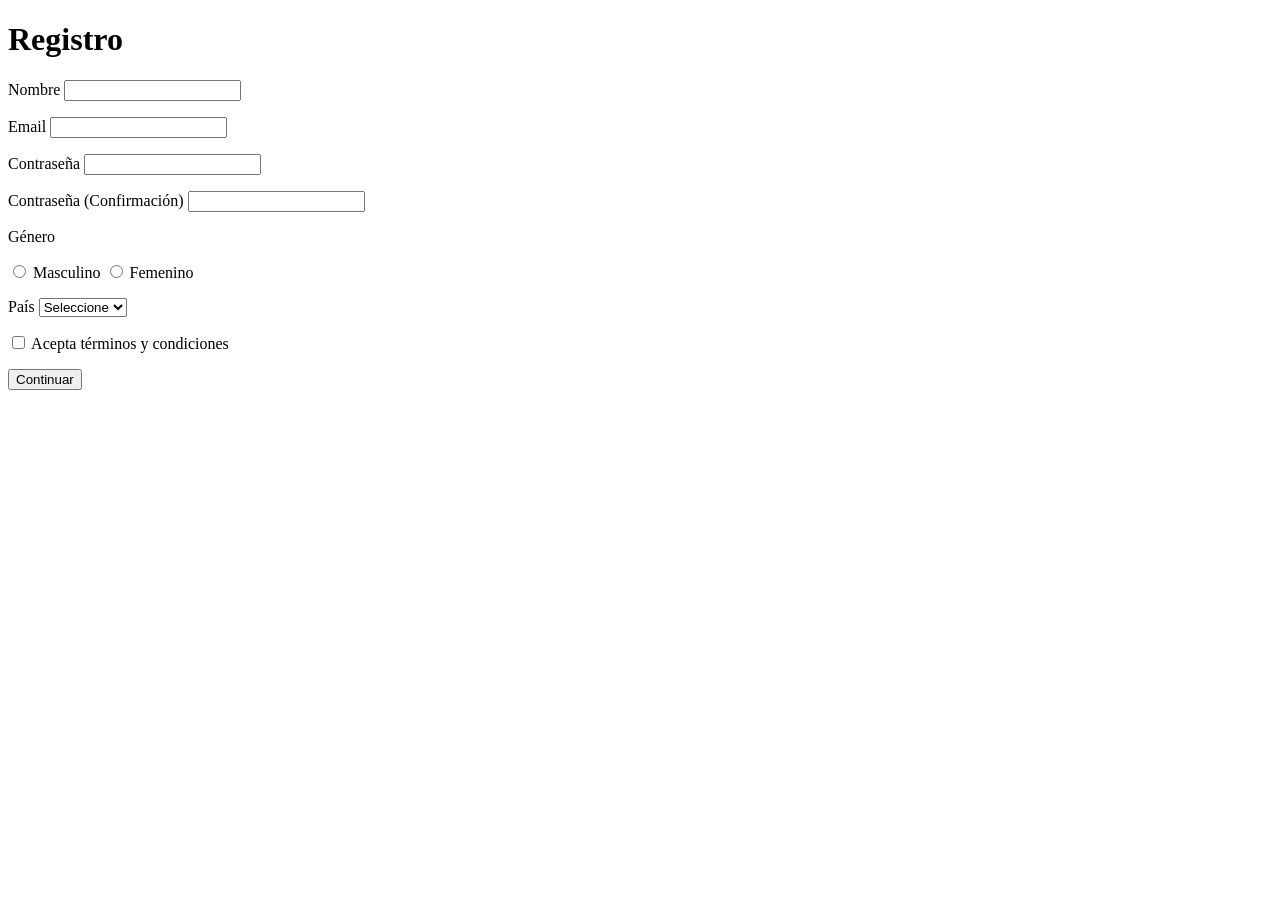
==== JAVASCRIPT/Formularios/index.html @ 073230af "pr" ====
<!DOCTYPE html>
<html lang="en">

<head>
  <meta charset="UTF-8">
  <meta name="viewport" content="width=device-width, initial-scale=1.0">
  <meta http-equiv="X-UA-Compatible" content="ie=edge">
  <title>Ejemplo</title>

  <style>
    .error {
      color: red
    }
  </style>
</head>

<body>
  <h1>Registro</h1>
  <form action="" >
    <p>
      <label>Nombre</label>
      <input type="text" name="nombre" id="nombre">
      <span id="errorNombre" class="error"></span>
    </p>
    <p>
      <label>Email</label>
      <input type="text" name="email" id="email">
    </p>
    <p>
      <label>Contraseña</label>
      <input type="password" name="contrasena" id="contrasena">
    </p>
    <p>
      <label>Contraseña (Confirmación)</label>
      <input type="password" name="confirmacion" id="confirmacion">
    </p>

    <p>
      <p>Género</p>
      <input type="radio" name="genero" id="m" value="m">
      <label for="m">Masculino</label>
      <input type="radio" name="genero" id="f" value="f">
      <label for="f">Femenino</label>
    </p>

    <p>
      <label>País</label>
      <select name="pais" id="pais">
        <option value="">Seleccione</option>
        <option value="1">Colombia</option>
        <option value="2">Brasil</option>
        <option value="3">México</option>
      </select>
    </p>

    <p>
      <label for="terminos">
        <input type="checkbox" name="terminos" id="terminos" value="acepta"> Acepta términos y condiciones</label>
    </p>

    <p>
      <input type="submit" value="Continuar" onclick="return validar(this.form)">
    </p>


  </form>

  <script src="./javascripts/validacion.js"></script>
</body>

</html>
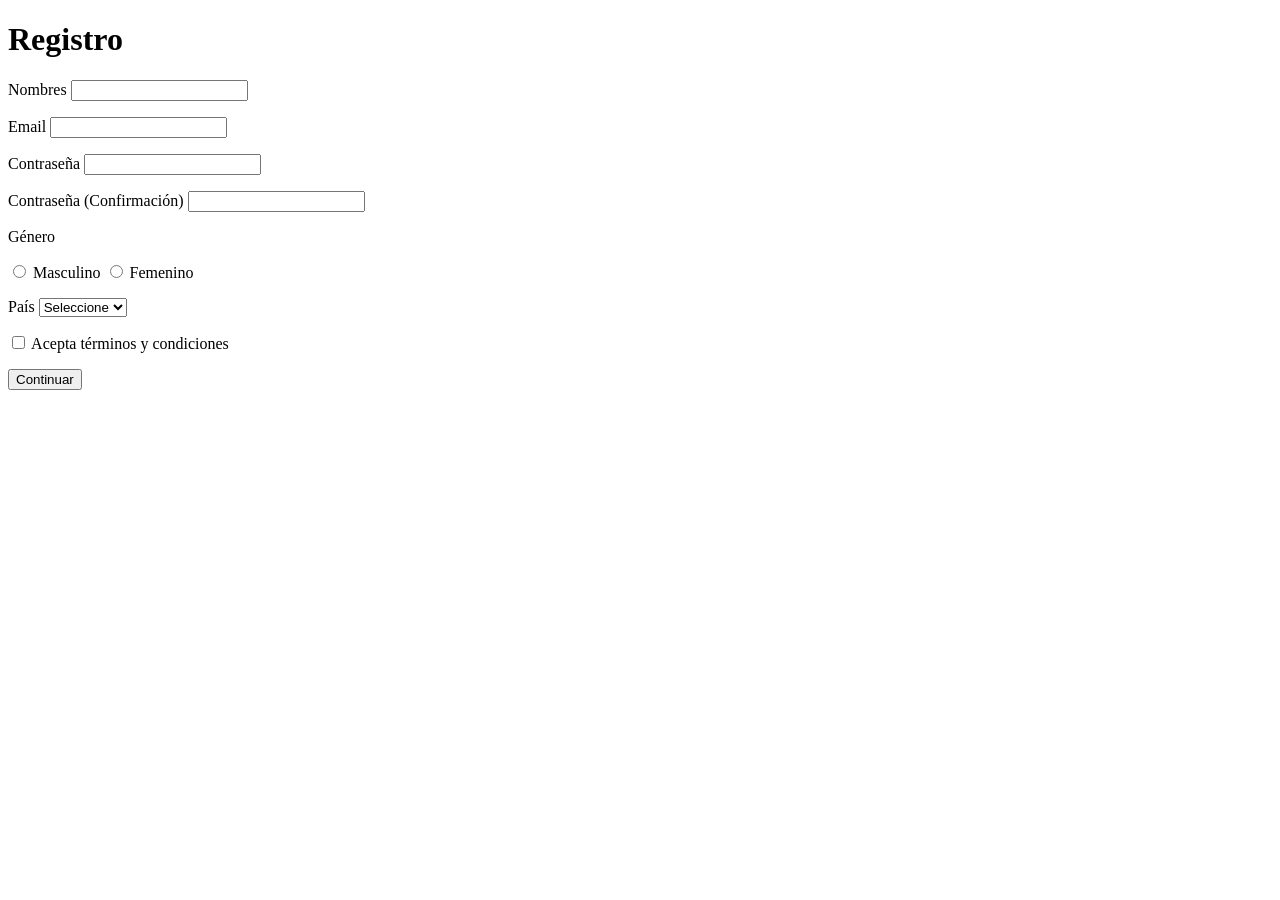
==== commit 073625b7: "formulariosOK" ====
--- a/JAVASCRIPT/Formularios/index.html
+++ b/JAVASCRIPT/Formularios/index.html
@@ -1,72 +1,79 @@
-
 <!DOCTYPE html>
 <html lang="en">
 
 <head>
-  <meta charset="UTF-8">
-  <meta name="viewport" content="width=device-width, initial-scale=1.0">
-  <meta http-equiv="X-UA-Compatible" content="ie=edge">
-  <title>Ejemplo</title>
+    <meta charset="UTF-8">
+    <meta name="viewport" content="width=device-width, initial-scale=1.0">
+    <meta http-equiv="X-UA-Compatible" content="ie=edge">
+    <title>Ejemplo</title>
 
-  <style>
-    .error {
-      color: red
-    }
-  </style>
+    <style>
+        .error {
+            color: red
+        }
+    </style>
 </head>
 
 <body>
-  <h1>Registro</h1>
-  <form action="" >
-    <p>
-      <label>Nombre</label>
-      <input type="text" name="nombre" id="nombre">
-      <span id="errorNombre" class="error"></span>
-    </p>
-    <p>
-      <label>Email</label>
-      <input type="text" name="email" id="email">
-    </p>
-    <p>
-      <label>Contraseña</label>
-      <input type="password" name="contrasena" id="contrasena">
-    </p>
-    <p>
-      <label>Contraseña (Confirmación)</label>
-      <input type="password" name="confirmacion" id="confirmacion">
-    </p>
+    <h1>Registro</h1>
+    <form action="">
+        <p>
+            <label>Nombres</label>
+            <input type="text" name="nombre" id="nombre">
+            <span id="errorNombre" class="error"></span>
+        </p>
+        <p>
+            <label>Email</label>
+            <input type="text" name="email" id="email">
+            <span id="errorEmail" class="error"></span>
+        </p>
+        <p>
+            <label>Contraseña</label>
+            <input type="password" name="contrasena" id="contrasena">
+            <span id="errorContrasena" class="error"></span>
+        </p>
+        <p>
+            <label>Contraseña (Confirmación)</label>
+            <input type="password" name="confirmacion" id="confirmacion">
+            <span id="errorConfirmacion" class="error"></span>
+        </p>
 
-    <p>
-      <p>Género</p>
-      <input type="radio" name="genero" id="m" value="m">
-      <label for="m">Masculino</label>
-      <input type="radio" name="genero" id="f" value="f">
-      <label for="f">Femenino</label>
-    </p>
+        <p>
+        <p>Género</p>
 
-    <p>
-      <label>País</label>
-      <select name="pais" id="pais">
-        <option value="">Seleccione</option>
-        <option value="1">Colombia</option>
-        <option value="2">Brasil</option>
-        <option value="3">México</option>
-      </select>
-    </p>
+        <input type="radio" name="genero" id="m" value="m">
+        <label for="m">Masculino</label>
+        <input type="radio" name="genero" id="f" value="f">
+        <label for="f">Femenino</label>
+        <span id="errorGenero" class="error"></span>
+        </p>
 
-    <p>
-      <label for="terminos">
-        <input type="checkbox" name="terminos" id="terminos" value="acepta"> Acepta términos y condiciones</label>
-    </p>
+        <p>
+            <label>País</label>
+            <select name="pais" id="pais">
+                <option value="">Seleccione</option>
+                <option value="1">Colombia</option>
+                <option value="2">Brasil</option>
+                <option value="3">México</option>
+            </select>
+            <span id="errorPais" class="error"></span>
+        </p>
 
-    <p>
-      <input type="submit" value="Continuar" onclick="return validar(this.form)">
-    </p>
+        <p>
+            <label for="terminos">
+                <input type="checkbox" name="terminos" id="terminos" value="acepta"> Acepta términos y
+                condiciones</label>
+            <span id="errorTerminos" class="error"></span>
+        </p>
+
+        <p>
+            <input type="submit" value="Continuar" onclick="return validar(this.form)">
+        </p>
 
 
-  </form>
+    </form>
 
-  <script src="./javascripts/validacion.js"></script>
+    <script src="./validacion.js"></script>
 </body>
 
 </html>
